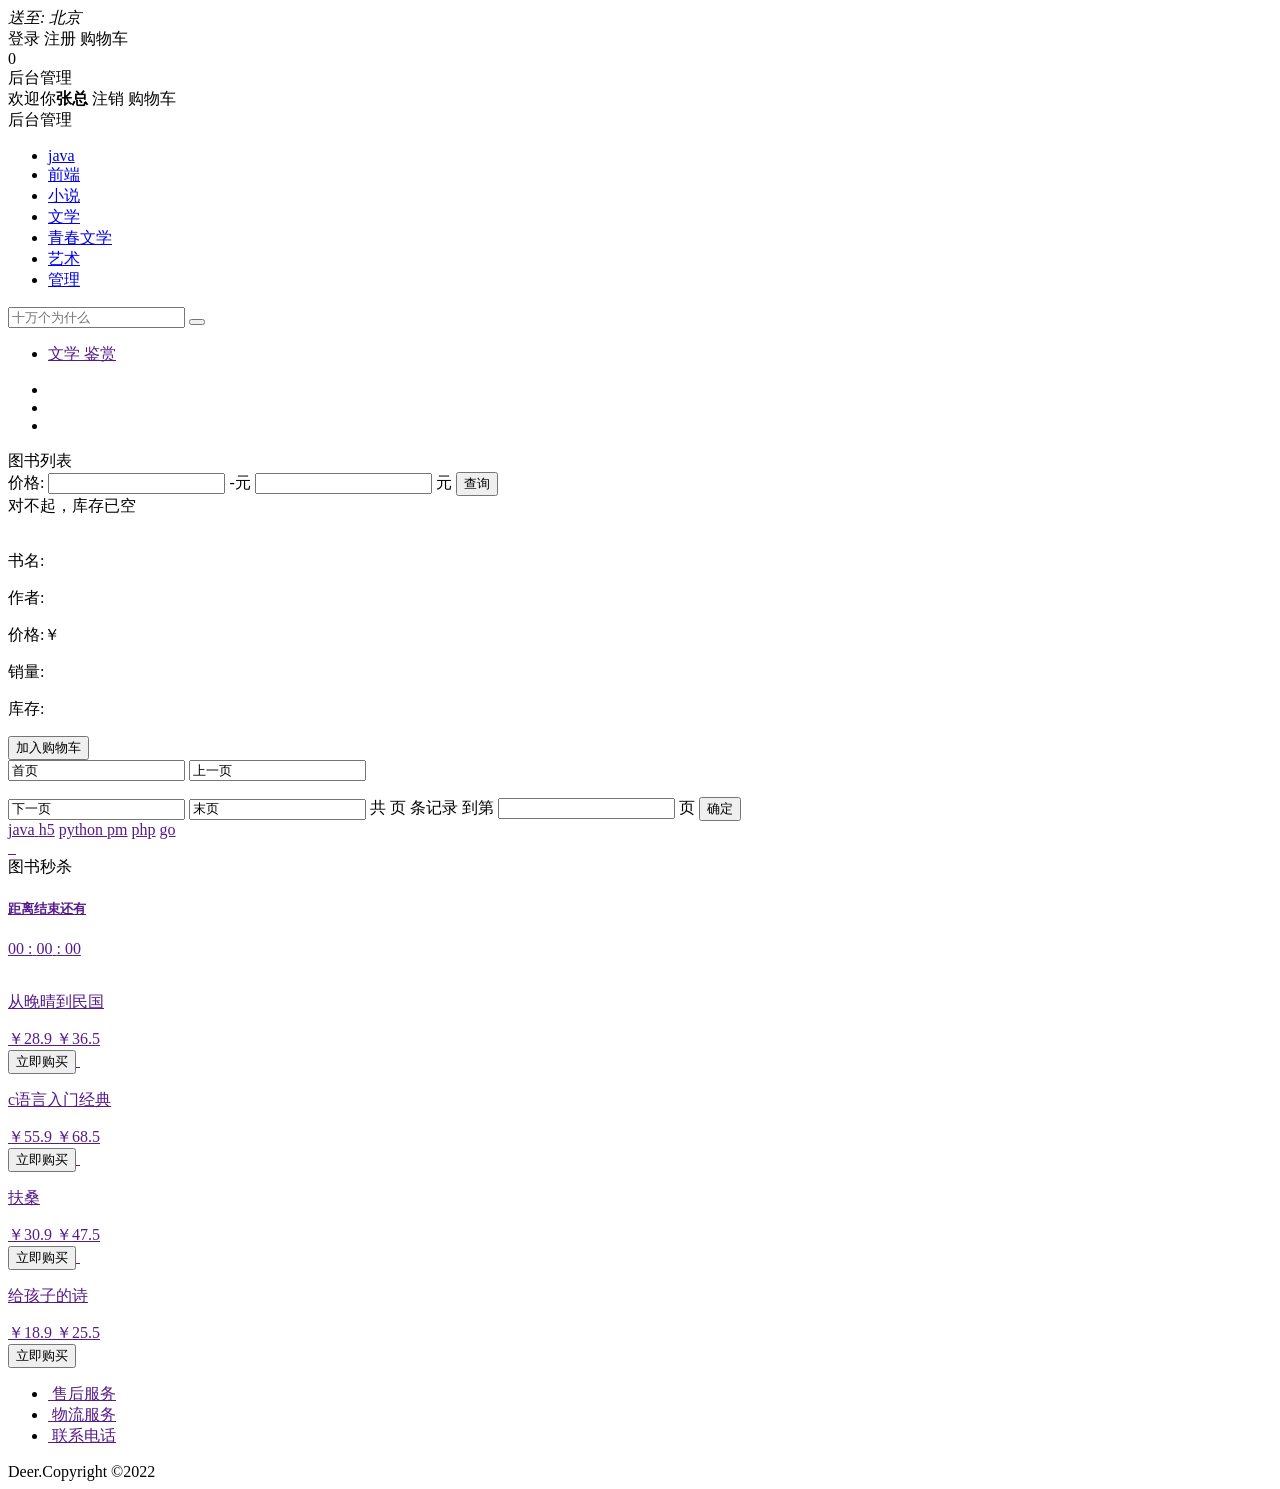
==== web/WEB-INF/view/index.html @ 887c3cbd "Initial commit" ====
<!DOCTYPE html>
<html lang="en">
  <head>
    <meta charset="UTF-8" />
    <meta name="viewport" content="width=device-width, initial-scale=1.0" />
    <title>书城首页</title>
    <link rel="stylesheet" th:href="@{static/css/minireset.css}" />
    <link rel="stylesheet" th:href="@{static/css/common.css}" />
    <link rel="stylesheet" th:href="@{static/css/iconfont.css}" />
    <link rel="stylesheet" th:href="@{static/css/index.css}" />
    <link rel="stylesheet" th:href="@{static/css/swiper.min.css}" />
  </head>
  <body>
    <div id="app">
      <div class="topbar">
        <div class="w">
          <div class="topbar-left">
            <i>送至:</i>
            <i>北京</i>
            <i class="iconfont icon-ai-arrow-down"></i>
          </div>
          <!--登录前的效果 一开始session.username==null。登录后username才有值，没有值显示这个页面，unless取反有值显示下面界面-->
          <div class="topbar-right" th:if="${session.username==null}">
            <a th:href="@{User(method='login')}" class="login">登录</a>
            <a th:href="@{User(method='regist')}" class="register">注册</a>
            <a th:href="@{Cart(method='cart')}" class="cart iconfont icon-gouwuche">
              购物车
              <div class="cart-num">0</div>
            </a>
            <a th:href="@{Admin(method='book_manager')}" class="admin">后台管理</a>
          </div>
          <!--登录后风格 登录后username就有值，unless取反有值显示下面界面-->
          <div class="topbar-right" th:unless="${session.username==null}">
            <span>欢迎你<b th:text="${session.username}">张总</b></span>
            <a th:href="@{User(method='logout')}" class="register">注销</a>
            <a th:href="@{Cart(method='cart')}" class="cart iconfont icon-gouwuche">
              购物车
              <div class="cart-num" th:text="${session.currUser.getCart().getTotalCount()}"></div>
            </a>
            <a th:href="@{Admin(method='book_manager')}" class="admin">后台管理</a>
          </div>
        </div>
      </div>
      <div class="header w">
        <a href="#" class="header-logo"></a>
        <div class="header-nav">
          <ul>
            <li><a href="#">java</a></li>
            <li><a href="#">前端</a></li>
            <li><a href="#">小说</a></li>
            <li><a href="#">文学</a></li>
            <li><a href="#">青春文学</a></li>
            <li><a href="#">艺术</a></li>
            <li><a href="#">管理</a></li>
          </ul>
        </div>
        <div class="header-search">
          <input type="text" placeholder="十万个为什么" />
          <button class="iconfont icon-search"></button>
        </div>
      </div>
      <div class="banner w clearfix">
        <div class="banner-left">
          <ul>
            <!--      先循环集合      -->
            <li class="lateral_li" th:each="item : ${session.bookTypeList}">
              <a href="" class="lateral_a1">
                <!-- 一级内容 -->
                <span th:text="${item[0]}">文学 鉴赏</span>
                <i class="iconfont icon-jiantou"></i></a>
              <div class="lateral_div" style="background: #39987c;">
                <!-- 循环二级集合 -->
                <dl class="lateral_dl" th:each="item2,item2Stat: ${item[1]}">
                  <!-- 循环的二级集合 内容 -->
                  <dt class="lateral_dt" th:text="${item2}" style="font-weight: bolder"></dt>
                  <!-- 循环三级集合的内容 -->
                  <a th:href="@{lateral(method='lateral',item3=${item3})}" class="lateral_a2" th:each="item3 : ${item[2][item2Stat.index]}">
                    <dd class="lateral_dd" th:text="${item3}" style="color: #fff;"></dd>
                  </a>
                </dl>
              </div>
            </li>
          </ul>
        </div>
        <div class="banner-right">
          <div class="swiper-container">
            <ul class="swiper-wrapper">
              <li class="swiper-slide">
                <img src="./static/uploads/banner4.jpg" alt="">
                <!-- <div class="banner-img"></div> -->
              </li>
              <li class="swiper-slide">
                <img src="./static/uploads/banner5.jpg" alt="">
                <!-- <div class="banner-img"></div> -->
              </li>
              <li class="swiper-slide">
                <img src="./static/uploads/banner6.jpg" alt="">
                <!-- <div class="banner-img"></div> -->
              </li>
            </ul>
            <div class="swiper-button-prev"></div>

            <div class="swiper-button-next"></div>

            <!-- Add Pagination -->
            <div class="swiper-pagination"></div>
          </div>
        </div>
      </div>
      <div class="books-list ">
        <div class="w">
          <div class="list">
            <div class="list-header">
              <div class="title">图书列表</div>
              <div class="price-search">
                <span>价格:</span>
                <input type="text" id="leftipt" th:value="${session.minprice}">
                <span>-元</span>
                <input type="text" id="rightipt" th:value="${session.maxprice}">
                <span>元</span>
                <button id="selbtn">查询</button>
              </div>
            </div>
            <div th:if="${#lists.isEmpty(bookList)} ">
              对不起，库存已空
            </div>
            <div class="list-content">
              <div class="list-item" th:each="item:${bookList}" th:unless="${#lists.isEmpty(bookList)} ">
                <img th:src="${item.imgPath}" alt="">
                <p>书名: <e th:text="${item.name}"></e> </p>
                <p>作者:<e th:text="${item.author}"></e></p>
                <p>价格:￥<e th:text="${item.price}"></e></p>
                <p>销量:<e th:text="${item.sales}"></e></p>
                <p>库存:<e th:text="${item.stock}"></e></p>
                <button class="addcart" th:onclick="|addCart(${item.bookId})|">加入购物车</button>
              </div>


            </div>
            <div class="list-footer">
              <input class="btn" th:onclick="|page(1)|" value="首页" th:disabled="${session.pageNo==1}">
              <input class="btn" value="上一页" th:onclick="|page(${session.pageNo-1})|"  th:disabled="${session.pageNo==1}" >
              <ul>
                <!--th:class="${item == session.pageNo ? 'active' : ''}：这段代码意思：
                          session.pageNo是随时变动的页码，item是所有页码如1，2，3 如果现在session.pageNo等于2了 2数字上就添加样式了-->
                <li
                    th:each="item:${pageList}"
                    th:text="${item}"
                    th:class="${item == session.pageNo ? 'active' : ''} "
                    th:onclick="|page(${item})|"
                    style="display:none"
                >

                </li>

              </ul>
              <input class="btn" value="下一页" th:onclick="|page(${session.pageNo+1})|" th:disabled="${session.pageNo==session.pageCount || session.pageCount==0}" >
              <input class="btn" value="末页" th:onclick="|page(${session.pageCount})|" th:disabled="${session.pageNo==session.pageCount || session.pageCount==0}">
              <span>共 <e th:text="${session.pageCount}" class="e"></e> 页</span>
              <span><e th:text="${session.count}"></e>条记录</span>
              <span>到第</span>
              <input type="text" id="number"/>
              <span>页</span>
              <input type="hidden" id="pagevalue" th:value="${session.pageCount}">
              <button id="btn">确定</button>
            </div>
          </div>
        </div>
       
      </div>
      <div class="cate w">
        <div class="list">
          <a href="" class="list-item">
            <i class="iconfont icon-java"></i>
            <span>java</span>
          </a>
          <a href="" class="list-item"
            ><i class="iconfont icon-h5"></i>h5</a
          >
          <a href="" class="list-item">
            <i class="iconfont icon-python"></i>python
          </a>
          <a href="" class="list-item"
            ><i class="iconfont icon-tianchongxing-"></i>pm</a
          >
          <a href="" class="list-item"
            ><i class="iconfont icon-php_elephant"></i>php</a
          >
          <a href="" class="list-item"
            ><i class="iconfont icon-go"></i>go</a
          >
        </div>
        <a href="" class="img">
          <img src="./static/uploads/cate4.jpg" alt="" />
        </a>
        <a href="" class="img">
          <img src="./static/uploads/cate5.jpg" alt="" />
        </a>
        <a href="" class="img">
          <img src="./static/uploads/cate6.jpg" alt="" />
        </a>
      </div>
      <div class="books">
        <div class="w">
          <div class="seckill">
            <div class="seckill-header">
              <div class="title">
                图书秒杀
              </div>
              <!-- <i class="iconfont icon-huanyipi"></i> -->
            </div>
            <div class="seckill-content">
             
                  <a href="" class="tip"> 
                     <h5>距离结束还有</h5>
                     <i class="iconfont icon-shandian"></i>
                     <div class="downcount">
                      <span class="time">00</span>
                      <span class="token">:</span>
                      <span class="time">00</span>
                      <span class="token">:</span>
                      <span class="time">00</span>
                     </div>
                  </a>
              
              
                  <a href="" class="books-sec">
                    <img src="./static/uploads/congwanqingdaominguo.jpg" alt="">
                    <p>从晚晴到民国</p>
                    <div>
                      <span class="cur-price">￥28.9</span>
                      <span class="pre-price">￥36.5</span>
                    </div>
                    <button>立即购买</button>
                  </a>
                  <a href="" class="books-sec">
                    <img src="./static/uploads/cyuyanrumenjingdian.jpg" alt="">
                    <p>c语言入门经典</p>
                    <div>
                      <span class="cur-price">￥55.9</span>
                      <span class="pre-price">￥68.5</span>
                    </div>
                    <button>立即购买</button>
                  </a>
                  <a href="" class="books-sec">
                    <img src="./static/uploads/fusang.jpg" alt="">
                    <p>扶桑</p>
                    <div>
                      <span class="cur-price">￥30.9</span>
                      <span class="pre-price">￥47.5</span>
                    </div>
                    <button>立即购买</button>
                  </a>
                  <a href="" class="books-sec">
                    <img src="./static/uploads/geihaizideshi.jpg" alt="">
                    <p>给孩子的诗</p>
                    <div>
                      <span class="cur-price">￥18.9</span>
                      <span class="pre-price">￥25.5</span>
                    </div>
                    <button>立即购买</button>
                  </a>
             
           
                 
             
              </ul>
            </div>
          </div>
        </div>
      </div>
      <div class="bottom">
        <div class="w">
          <div class="top">
            <ul>
              <li>
                <a href="">
                  <img src="./static/img/bottom1.png" alt="">
                  <span>售后服务</span>
                </a>
              </li>
              <li>
                <a href="">
                  <img src="./static/img/bottom.png" alt="">
                  <span>物流服务</span>
                </a>
              </li>
              <li>
                <a href="">
                  <img src="./static/img/bottom2.png" alt="">
                  <span>联系电话</span>
                </a>
              </li>
            </ul>
          </div>
          <div class="content">
           
          </div>
        </div>
        <div class="down">
          Deer.Copyright ©2022
        </div>
      </div>
     

    </div>
    <script th:src="@{static/script/swiper.min.js}"></script>
    <script th:src="@{static/script/index.js}"></script>

  </body>
</html>
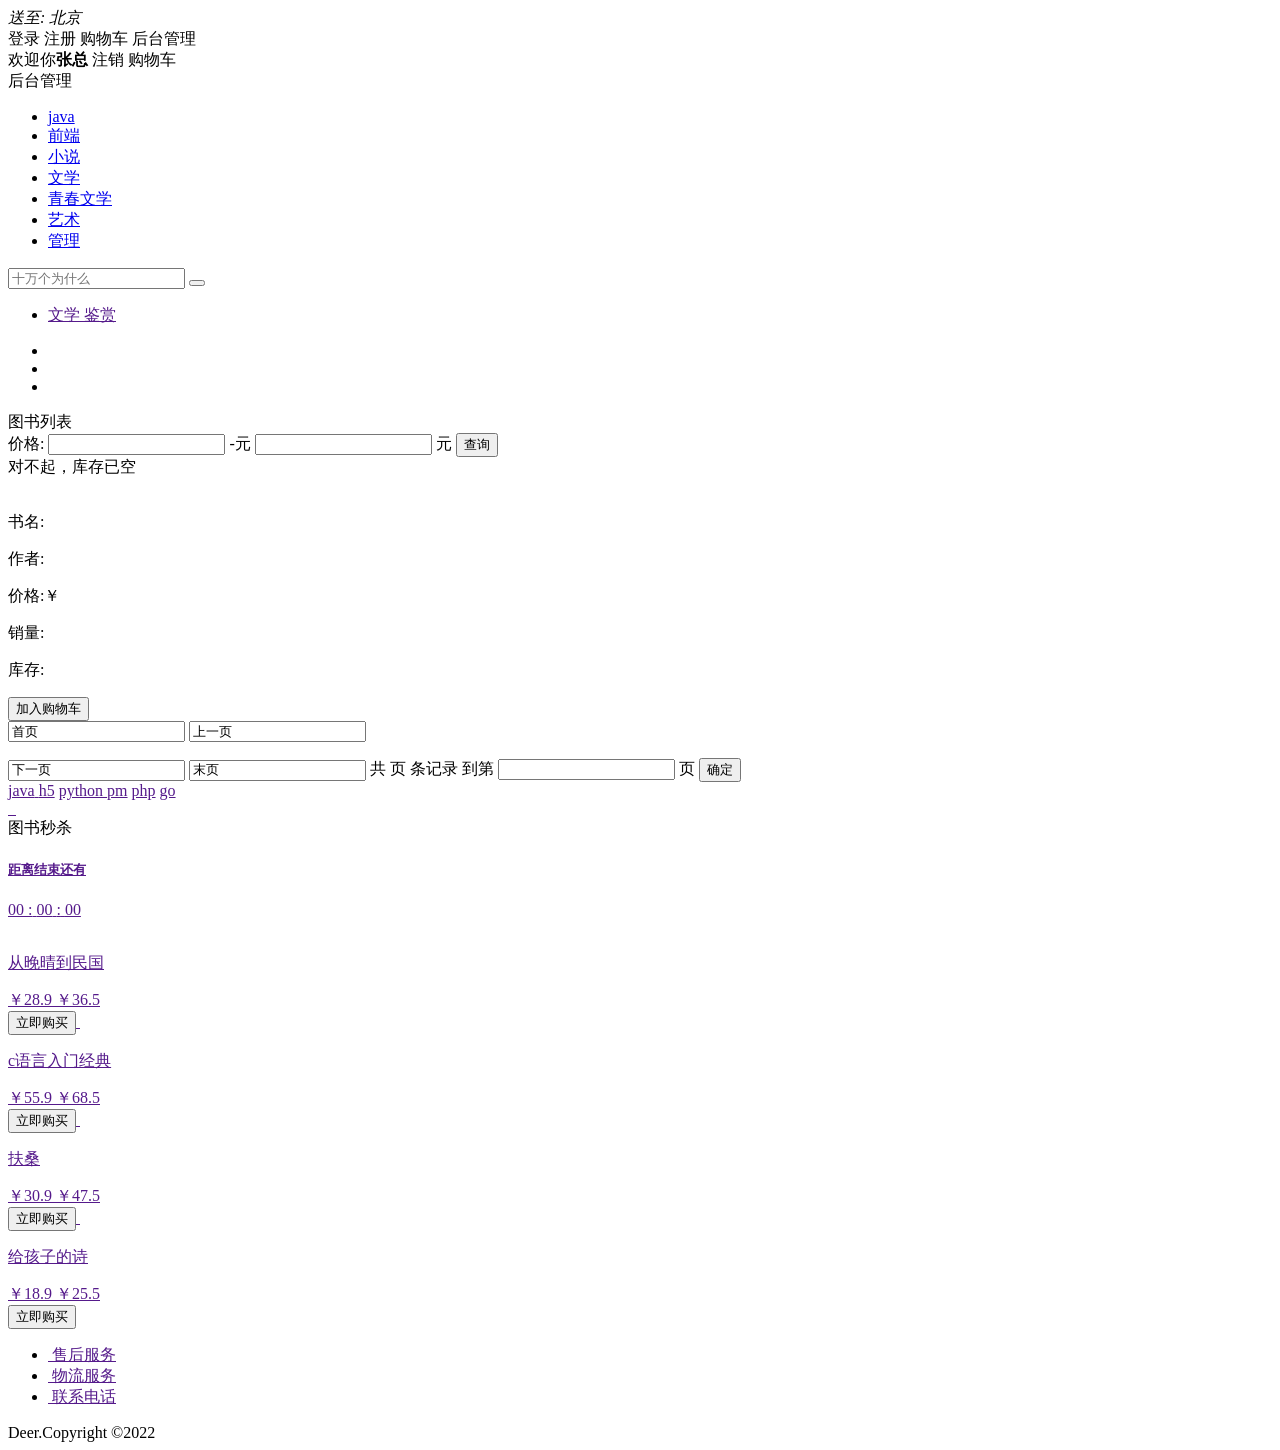
==== commit 59d7c69d: "增加了订单效果" ====
--- a/web/WEB-INF/view/index.html
+++ b/web/WEB-INF/view/index.html
@@ -25,7 +25,7 @@
             <a th:href="@{User(method='regist')}" class="register">注册</a>
             <a th:href="@{Cart(method='cart')}" class="cart iconfont icon-gouwuche">
               购物车
-              <div class="cart-num">0</div>
+<!--              <div class="cart-num">0</div>-->
             </a>
             <a th:href="@{Admin(method='book_manager')}" class="admin">后台管理</a>
           </div>
@@ -35,7 +35,7 @@
             <a th:href="@{User(method='logout')}" class="register">注销</a>
             <a th:href="@{Cart(method='cart')}" class="cart iconfont icon-gouwuche">
               购物车
-              <div class="cart-num" th:text="${session.currUser.getCart().getTotalCount()}"></div>
+              <div class="cart-num" th:text="${session.currUser.getCart().getTotalCount()}" th:if="${session.currUser.getCart().getTotalCount() != 0}"></div>
             </a>
             <a th:href="@{Admin(method='book_manager')}" class="admin">后台管理</a>
           </div>
